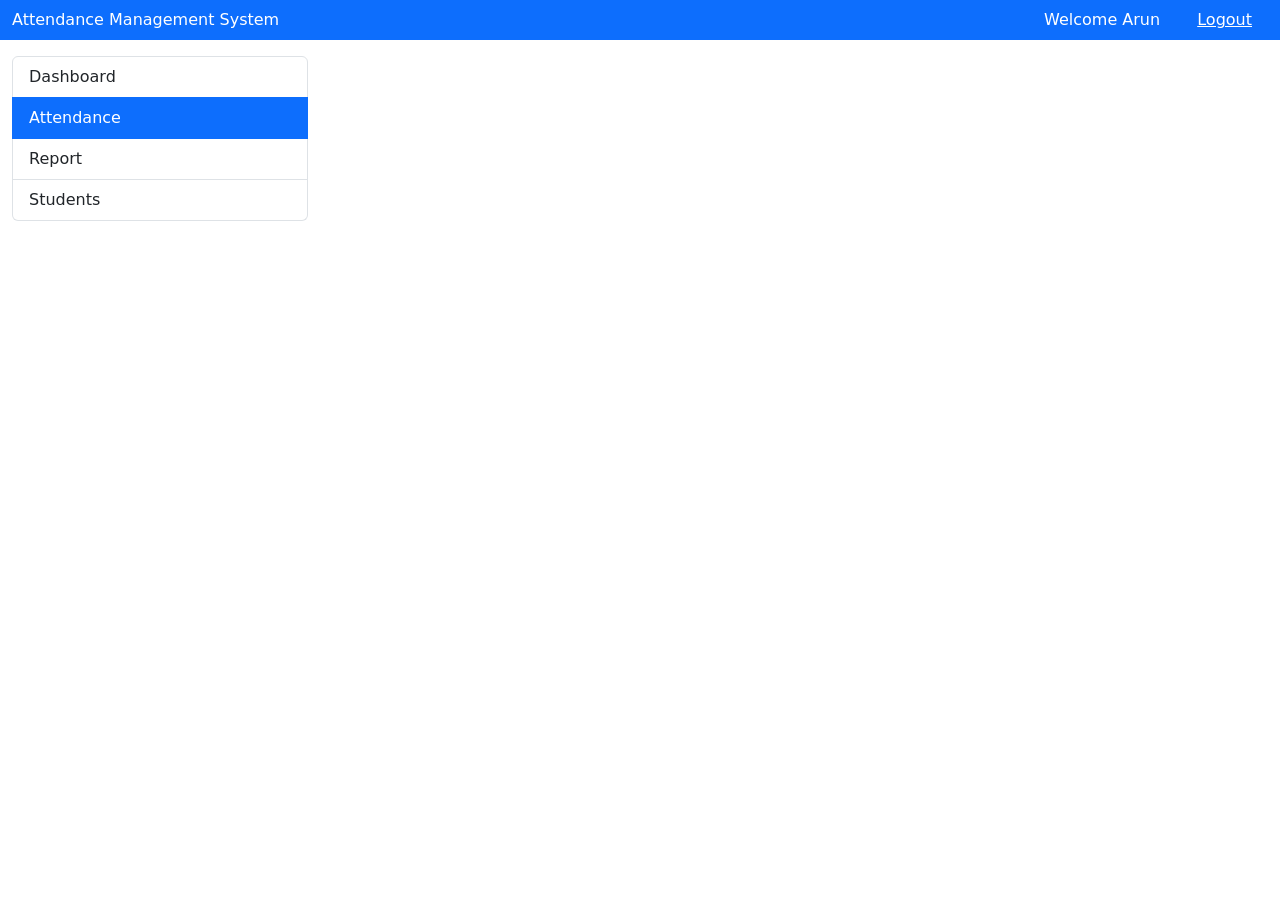
==== front_end/Attenedence.html @ 1709d7c1 "second commit" ====
<!DOCTYPE html>
<html lang="en">

<head>
    <meta charset="UTF-8">
    <meta name="viewport" content="width=device-width, initial-scale=1.0">
    <title>DashBoard</title>
    <link href="https://cdn.jsdelivr.net/npm/bootstrap@5.3.8/dist/css/bootstrap.min.css" rel="stylesheet"
        integrity="sha384-sRIl4kxILFvY47J16cr9ZwB07vP4J8+LH7qKQnuqkuIAvNWLzeN8tE5YBujZqJLB" crossorigin="anonymous">
</head>

<body>
    <div class="navbar bg-primary">
        <div class="container-fluid d-flex justify-content-between">
            <div>
                <span class="text-white">Attendance Management System</span>
            </div>
            <div>
                <span class="text-white mx-3">Welcome Arun</span>
                <a href="/Frontend/login.html" class="text-white decoration:none mx-3">Logout</a>
            </div>
        </div>
    </div>
    <div class="container-fluid">
        <div class="row">
            <div class="col-md-3">
                <div class="list-group mt-3">
                    <a href="dashboard.html" class="list-group-item list-group-item-action">Dashboard</a>
                    <a href="attendence.html" class="list-group-item list-group-item-action active">Attendance</a>
                    <a href="reports.html" class="list-group-item list-group-item-action">Report</a>
                    <a href="student.html" class="list-group-item list-group-item-action">Students</a>
                </div>
            </div>
            </div>
        </div>
    </div>
    <script src="https://cdn.jsdelivr.net/npm/bootstrap@5.3.8/dist/js/bootstrap.bundle.min.js"
        integrity="sha384-FKyoEForCGlyvwx9Hj09JcYn3nv7wiPVlz7YYwJrWVcXK/BmnVDxM+D2scQbITxI"
        crossorigin="anonymous"></script>
</body>

</html>
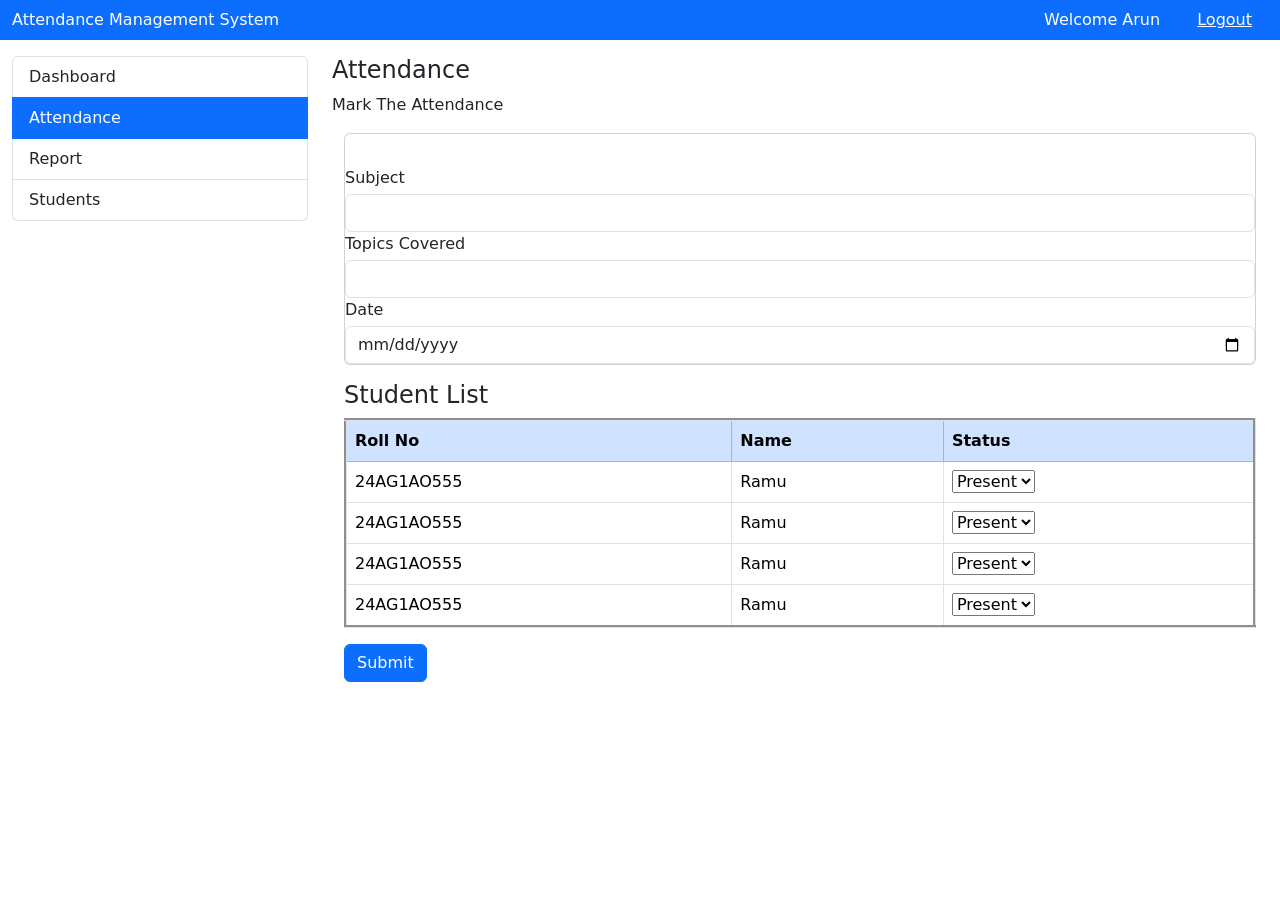
==== commit 89fc770f: "third commit" ====
--- a/front_end/Attenedence.html
+++ b/front_end/Attenedence.html
@@ -25,11 +25,72 @@
         <div class="row">
             <div class="col-md-3">
                 <div class="list-group mt-3">
-                    <a href="dashboard.html" class="list-group-item list-group-item-action">Dashboard</a>
-                    <a href="attendence.html" class="list-group-item list-group-item-action active">Attendance</a>
-                    <a href="reports.html" class="list-group-item list-group-item-action">Report</a>
-                    <a href="student.html" class="list-group-item list-group-item-action">Students</a>
+                    <a href="/Frontend/Dashboard.html" class="list-group-item list-group-item-action ">Dashboard</a>
+                    <a href="#" class="list-group-item list-group-item-action active">Attendance</a>
+                    <a href="/Frontend/Report.html" class="list-group-item list-group-item-action">Report</a>
+                    <a href="/Frontend/students.html" class="list-group-item list-group-item-action">Students</a>
                 </div>
+            </div>
+            <div class="col-md-9">
+
+               <h4 class="mt-3">Attendance</h4>
+               <p>Mark The Attendance</p>
+               <div class="container-fluid">
+                <div class="card">
+                    <div class="card-body"></div>
+                    <label class="form-label mb-1"> Subject</label>
+                    <input type="text" class="form-control">
+                    <label class="form-label mb-1">Topics Covered</label>
+                    <input type="text" class="form-control">
+                    <label class="form-label mb-1">Date</label>
+                    <input type="date" class="form-control">
+                </div>
+                           
+            <h4 class="mt-3">Student List</h4>
+            <table class="table table-bordered" border='3'>
+                        <thead class="table-primary">
+                            <tr >
+                                <th>Roll No</th>
+                                <th>Name</th>
+                                <th>Status</th>
+                            </tr>
+                        </thead>
+                        <tbody>
+                            <tr>
+                                <td>24AG1AO555</td>
+                                <td>Ramu</td>
+                                <td><select name="" id="">
+                                    <option value="">Present</option>
+                                    <option value="">Absent</option>
+                                </select></td>
+                            </tr>
+                            <tr>
+                                <td>24AG1AO555</td>
+                                <td>Ramu</td>
+                                <td><select name="" id="">
+                                    <option value="">Present</option>
+                                    <option value="">Absent</option>
+                                </select></td>
+                            </tr>
+                            <tr>
+                                <td>24AG1AO555</td>
+                                <td>Ramu</td>
+                                <td><select name="" id="">
+                                    <option value="">Present</option>
+                                    <option value="">Absent</option>
+                                </select></td>
+                            </tr>
+                            <tr>
+                                <td>24AG1AO555</td>
+                                <td>Ramu</td>
+                                <td><select name="" id="">
+                                    <option value="">Present</option>
+                                    <option value="">Absent</option>
+                                </select></td>
+                            </tr>
+                        </tbody>
+                    </table>
+                    <button class="btn btn-primary">Submit</button>
             </div>
             </div>
         </div>
